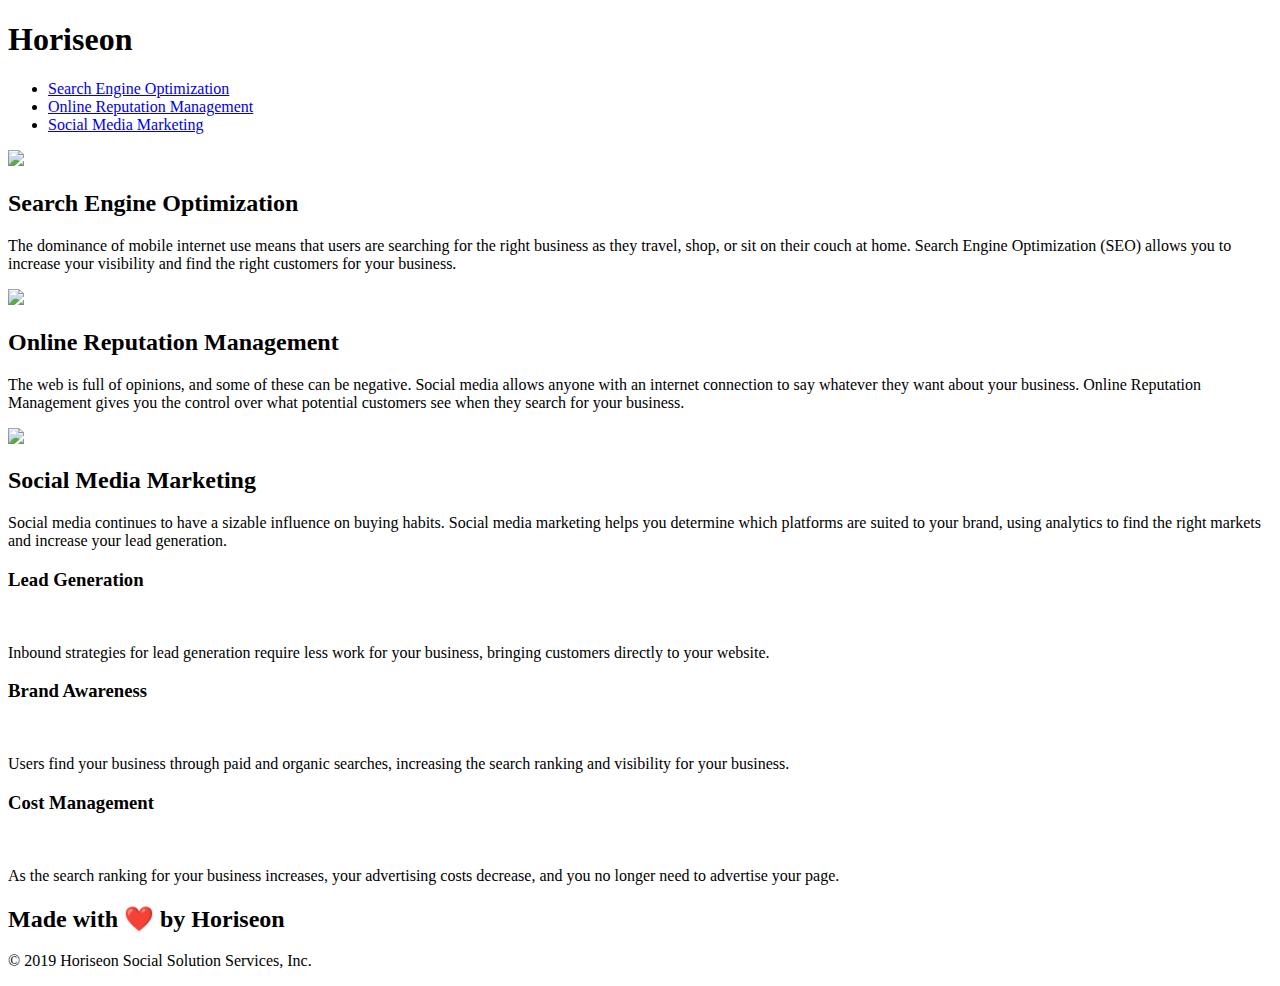
==== Develop/index.html @ 0abc8368 "initial commit" ====
<!DOCTYPE html>
<html lang="en-us">

<head>
    <meta charset="UTF-8" />
    <!-- CSS document link -->
    <link rel="stylesheet" href="./assets/css/style.css">
    <title>Horiseon</title>
</head>

<body>
    <div class="header">
        <h1>Hori<span class="seo">seo</span>n</h1>
        <div>
            <ul>
                <li>
                    <!-- Anchor elements -->
                    <a href="#search-engine-optimization">Search Engine Optimization</a>
                </li>
                <li>
                    <a href="#online-reputation-management">Online Reputation Management</a>
                </li>
                <li>
                    <a href="#social-media-marketing">Social Media Marketing</a>
                </li>
            </ul>
        </div>
    </div>

    <!-- hero/jumbotron -->
    <div class="hero"></div>
    <div class="content">

        <!-- Search Engine Optimization section -->
        <div id="search-engine-optimization" class="search-engine-optimization">
            <img src="./assets/images/search-engine-optimization.jpg" class="float-left" />
            <h2>Search Engine Optimization</h2>
            <p>
                The dominance of mobile internet use means that users are searching for the right business as they travel, shop, or sit on their couch at home. Search Engine Optimization (SEO) allows you to increase your visibility and find the right customers for your business.
            </p>
        </div>

        <!-- Online Reputation Management section -->
        <div id="online-reputation-management" class="online-reputation-management">
            <img src="./assets/images/online-reputation-management.jpg" class="float-right" />
            <h2>Online Reputation Management</h2>
            <p>
                The web is full of opinions, and some of these can be negative. Social media allows anyone with an internet connection to say whatever they want about your business. Online Reputation Management gives you the control over what potential customers see when they search for your business.
            </p>
        </div>

        <!-- Social Media Marketing section -->
        <div id="social-media-marketing" class="social-media-marketing">
            <img src="./assets/images/social-media-marketing.jpg" class="float-left" />
            <h2>Social Media Marketing</h2>
            <p>
                Social media continues to have a sizable influence on buying habits. Social media marketing helps you determine which platforms are suited to your brand, using analytics to find the right markets and increase your lead generation.
            </p>
        </div>
    </div>

    <!-- benefits side-right column section -->
    <div class="benefits">
        <div class="benefit-lead">
            <h3>Lead Generation</h3>
            <img src="./assets/images/lead-generation.png" alt=""/>
            <p>
                Inbound strategies for lead generation require less work for your business, bringing customers directly to your website.
            </p>
        </div>
        <div class="benefit-brand">
            <h3>Brand Awareness</h3>
            <img src="./assets/images/brand-awareness.png" alt=""/>
            <p>
                Users find your business through paid and organic searches, increasing the search ranking and visibility for your business.
            </p>
        </div>
        <div class="benefit-cost">
            <h3>Cost Management</h3>
            <img src="./assets/images/cost-management.png" alt=""></img>
            <p>
                As the search ranking for your business increases, your advertising costs decrease, and you no longer need to advertise your page.
            </p>
        </div>
    </div>
    <div class="footer">
        <h2>Made with ❤️️ by Horiseon</h2>
        <p>
            &copy; 2019 Horiseon Social Solution Services, Inc.
        </p>
    </div>
</body>

</html>
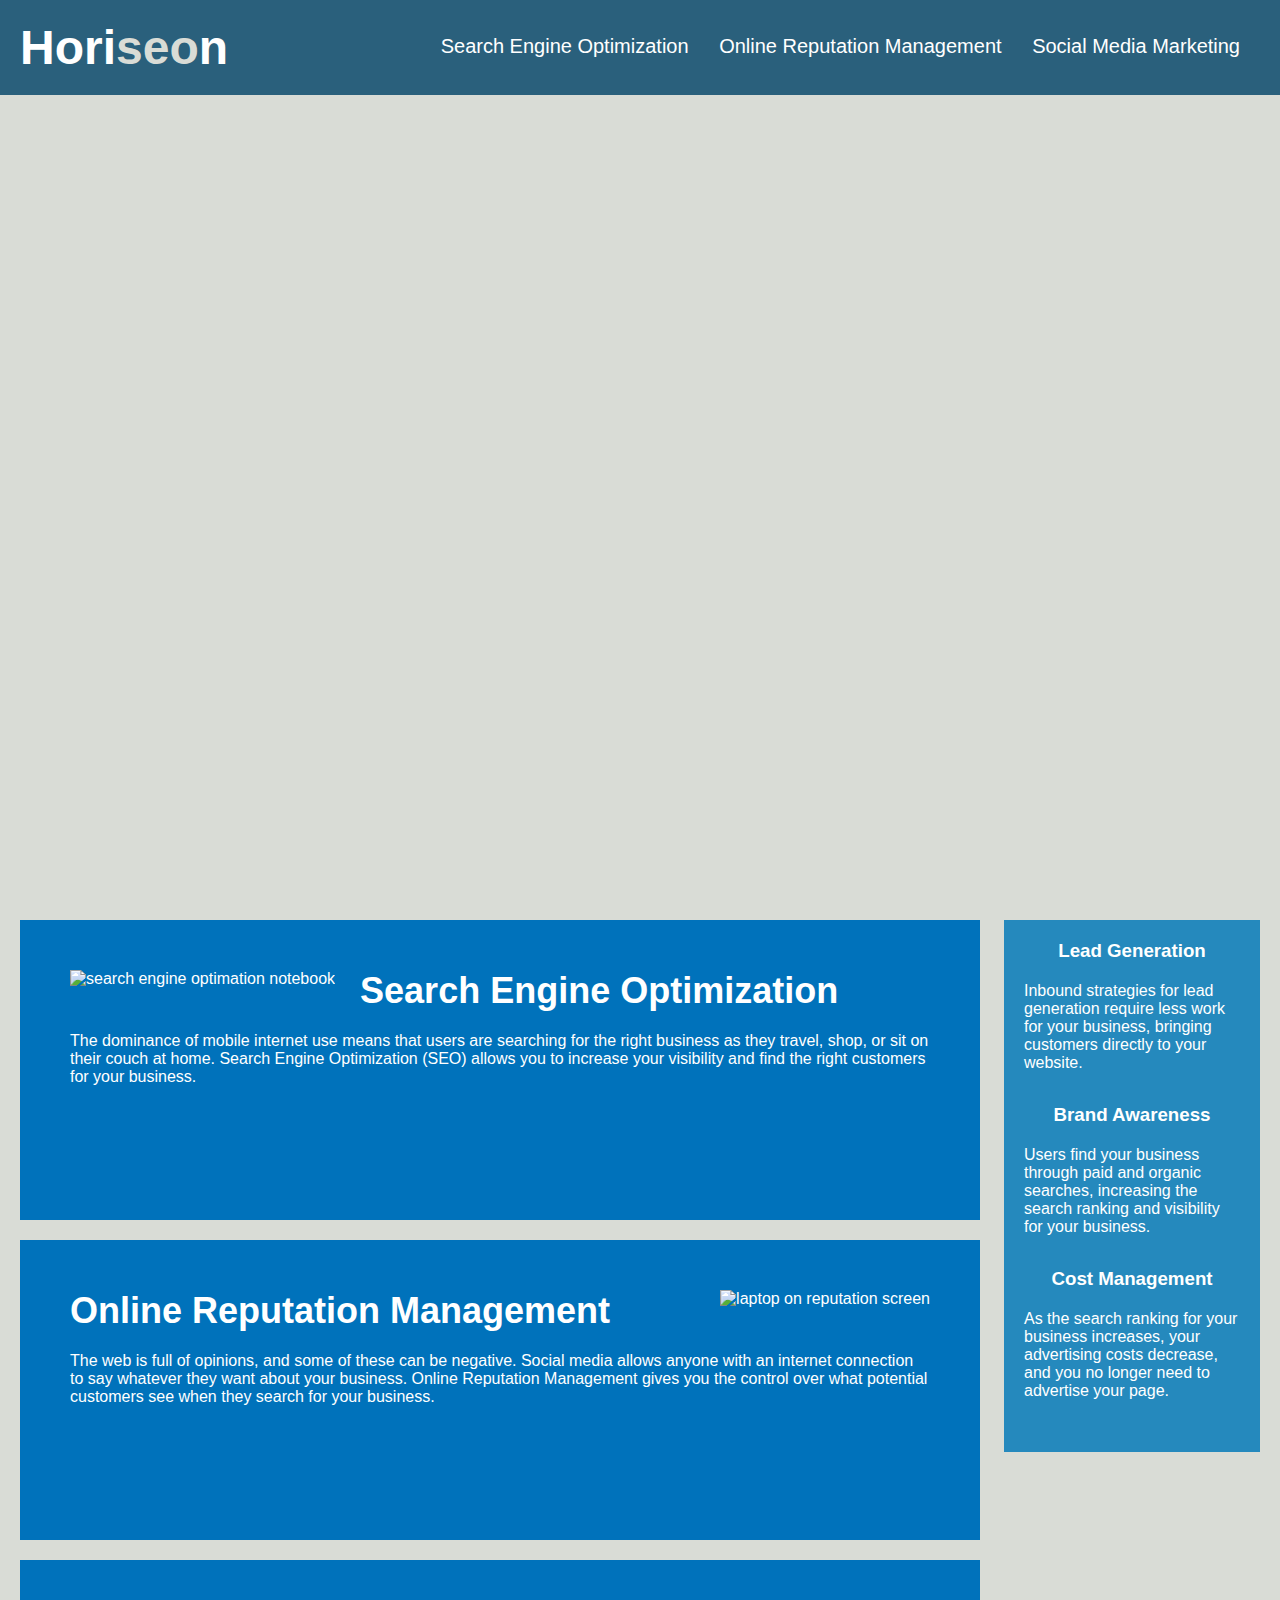
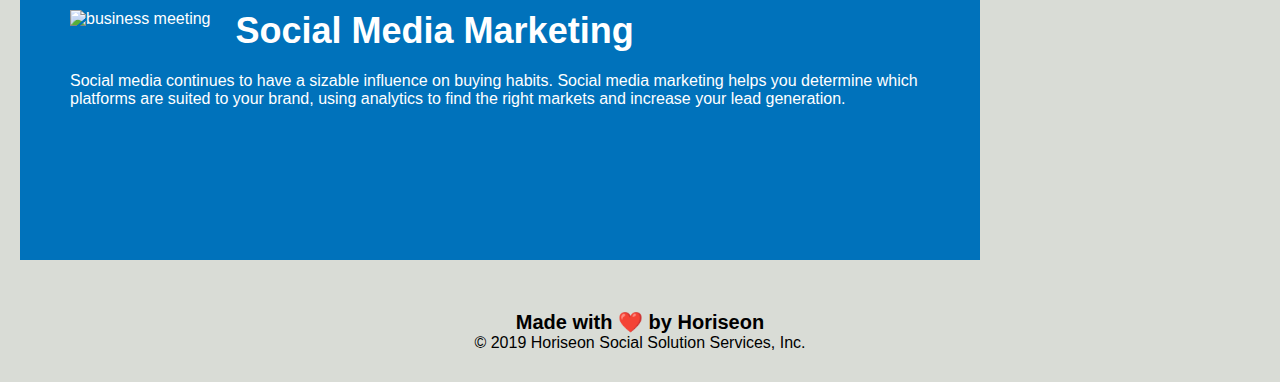
==== commit c2140731: "added comments & alt attributes to index" ====
--- a/Develop/index.html
+++ b/Develop/index.html
@@ -33,7 +33,7 @@
 
         <!-- Search Engine Optimization section -->
         <div id="search-engine-optimization" class="search-engine-optimization">
-            <img src="./assets/images/search-engine-optimization.jpg" class="float-left" />
+            <img src="./assets/images/search-engine-optimization.jpg" class="float-left" alt="search engine optimation notebook"/>
             <h2>Search Engine Optimization</h2>
             <p>
                 The dominance of mobile internet use means that users are searching for the right business as they travel, shop, or sit on their couch at home. Search Engine Optimization (SEO) allows you to increase your visibility and find the right customers for your business.
@@ -42,7 +42,7 @@
 
         <!-- Online Reputation Management section -->
         <div id="online-reputation-management" class="online-reputation-management">
-            <img src="./assets/images/online-reputation-management.jpg" class="float-right" />
+            <img src="./assets/images/online-reputation-management.jpg" class="float-right" alt="laptop on reputation screen"/>
             <h2>Online Reputation Management</h2>
             <p>
                 The web is full of opinions, and some of these can be negative. Social media allows anyone with an internet connection to say whatever they want about your business. Online Reputation Management gives you the control over what potential customers see when they search for your business.
@@ -51,7 +51,7 @@
 
         <!-- Social Media Marketing section -->
         <div id="social-media-marketing" class="social-media-marketing">
-            <img src="./assets/images/social-media-marketing.jpg" class="float-left" />
+            <img src="./assets/images/social-media-marketing.jpg" class="float-left" alt="business meeting"/>
             <h2>Social Media Marketing</h2>
             <p>
                 Social media continues to have a sizable influence on buying habits. Social media marketing helps you determine which platforms are suited to your brand, using analytics to find the right markets and increase your lead generation.
@@ -77,12 +77,14 @@
         </div>
         <div class="benefit-cost">
             <h3>Cost Management</h3>
-            <img src="./assets/images/cost-management.png" alt=""></img>
+            <img src="./assets/images/cost-management.png" alt=""/>
             <p>
                 As the search ranking for your business increases, your advertising costs decrease, and you no longer need to advertise your page.
             </p>
         </div>
     </div>
+
+    <!-- Footer -->
     <div class="footer">
         <h2>Made with ❤️️ by Horiseon</h2>
         <p>
--- a/Develop/assets/css/style.css
+++ b/Develop/assets/css/style.css
@@ -0,0 +1,190 @@
+* {
+    box-sizing: border-box;
+    padding: 0;
+    margin: 0;
+}
+
+body {
+    background-color: #d9dcd6;
+}
+
+/* HEADER START */
+.header {
+    padding: 20px;
+    font-family: 'Trebuchet MS', 'Lucida Sans Unicode', 'Lucida Grande', 'Lucida Sans', Arial, sans-serif;
+    background-color: #2a607c;
+    color: #ffffff;
+}
+
+.header h1 {
+    display: inline-block;
+    font-size: 48px;
+}
+
+.header h1 .seo {
+    color: #d9dcd6;
+}
+
+.header div {
+    padding-top: 15px;
+    margin-right: 20px;
+    float: right;
+    font-family: 'Gill Sans', 'Gill Sans MT', Calibri, 'Trebuchet MS', sans-serif;
+    font-size: 20px;
+}
+
+.header div ul {
+    list-style-type: none;
+}
+
+.header div ul li {
+    display: inline-block;
+    margin-left: 25px;
+}
+/* HEADER END */
+
+a {
+    color: #ffffff;
+    text-decoration: none;
+}
+
+p {
+    font-size: 16px;
+}
+
+.hero {
+    height: 800px;
+    width: 100%;
+    margin-bottom: 25px;
+    background-image: url("../images/digital-marketing-meeting.jpg");
+    background-size: cover;
+    background-position: center;
+}
+
+.float-left {
+    float: left;
+    margin-right: 25px;
+}
+
+.float-right {
+    float: right;
+    margin-left: 25px;
+}
+
+.content {
+    width: 75%;
+    display: inline-block;
+    margin-left: 20px;
+}
+
+.benefits {
+    margin-right: 20px;
+    padding: 20px;
+    clear: both;
+    float: right;
+    width: 20%;
+    height: 100%;
+    font-family: 'Gill Sans', 'Gill Sans MT', Calibri, 'Trebuchet MS', sans-serif;
+    background-color: #2589bd;
+}
+
+.benefit-lead {
+    margin-bottom: 32px;
+    color: #ffffff;
+}
+
+.benefit-brand {
+    margin-bottom: 32px;
+    color: #ffffff;
+}
+
+.benefit-cost {
+    margin-bottom: 32px;
+    color: #ffffff;
+}
+
+.benefit-lead h3 {
+    margin-bottom: 10px;
+    text-align: center;
+}
+
+.benefit-brand h3 {
+    margin-bottom: 10px;
+    text-align: center;
+}
+
+.benefit-cost h3 {
+    margin-bottom: 10px;
+    text-align: center;
+}
+
+.benefit-lead img {
+    display: block;
+    margin: 10px auto;
+    max-width: 150px;
+}
+
+.benefit-brand img {
+    display: block;
+    margin: 10px auto;
+    max-width: 150px;
+}
+
+.benefit-cost img {
+    display: block;
+    margin: 10px auto;
+    max-width: 150px;
+}
+
+.search-engine-optimization {
+    margin-bottom: 20px;
+    padding: 50px;
+    height: 300px;
+    font-family: 'Gill Sans', 'Gill Sans MT', Calibri, 'Trebuchet MS', sans-serif;
+    background-color: #0072bb;
+    color: #ffffff;
+}
+
+.online-reputation-management {
+    margin-bottom: 20px;
+    padding: 50px;
+    height: 300px;
+    font-family: 'Gill Sans', 'Gill Sans MT', Calibri, 'Trebuchet MS', sans-serif;
+    background-color: #0072bb;
+    color: #ffffff;
+}
+
+.social-media-marketing {
+    margin-bottom: 20px;
+    padding: 50px;
+    height: 300px;
+    font-family: 'Gill Sans', 'Gill Sans MT', Calibri, 'Trebuchet MS', sans-serif;
+    background-color: #0072bb;
+    color: #ffffff;
+}
+
+.search-engine-optimization img,
+.online-reputation-management img,
+.social-media-marketing img {
+    max-height: 200px;
+}
+
+.search-engine-optimization h2,
+.online-reputation-management h2,
+.social-media-marketing h2 {
+    margin-bottom: 20px;
+    font-size: 36px;
+}
+
+/* FOOTER START */
+.footer {
+    padding: 30px;
+    clear: both;
+    font-family: 'Trebuchet MS', 'Lucida Sans Unicode', 'Lucida Grande', 'Lucida Sans', Arial, sans-serif;
+    text-align: center;
+}
+
+.footer h2 {
+    font-size: 20px;
+}
+/* FOOTER END */